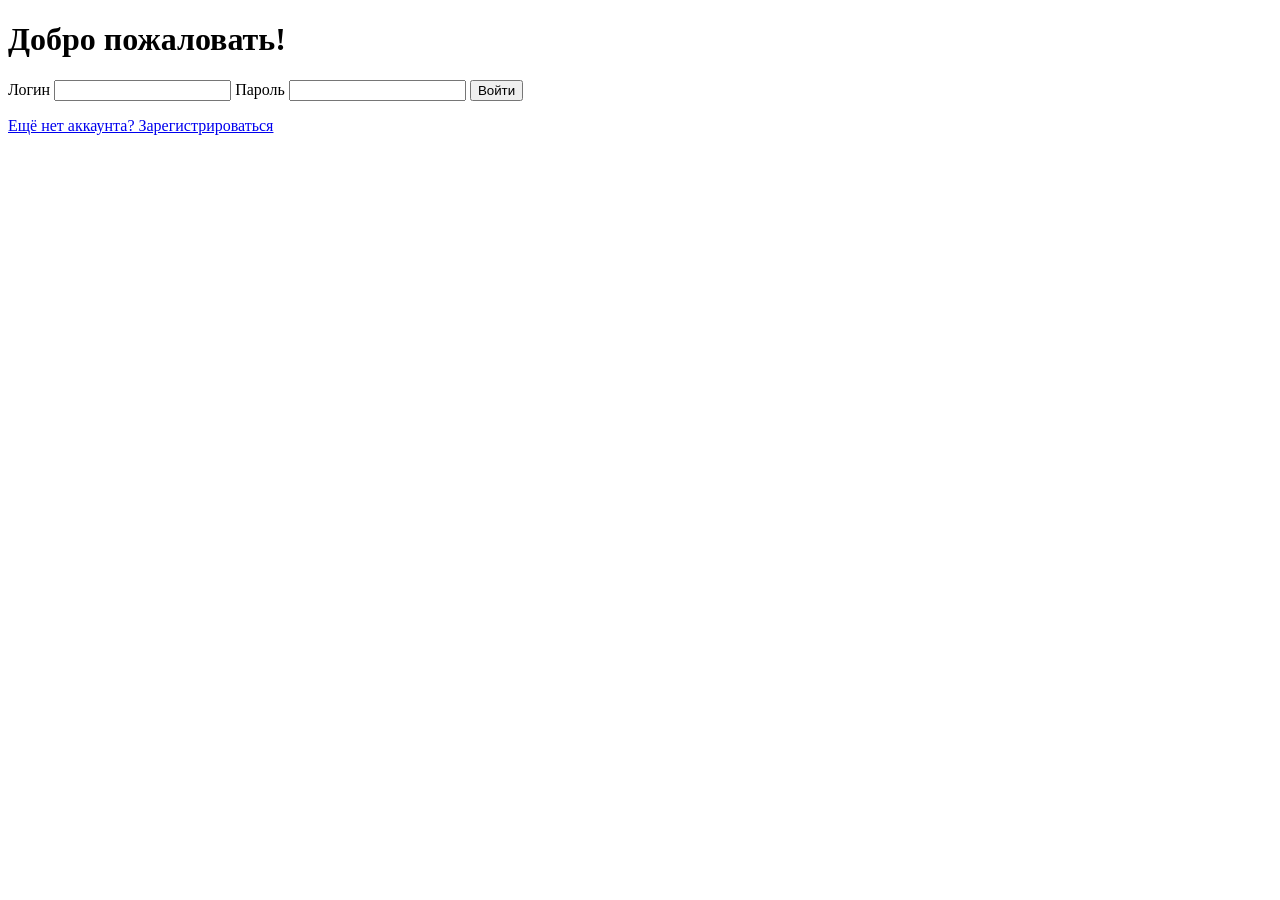
==== server/app/templates/index.html @ c776c7cb "небольшие изменения" ====
<!DOCTYPE html>
<html lang="ru">
<head>
    <meta charset="UTF-8">
    <link rel="stylesheet" href="/static/style.css">
    <script src="/static/qrcode.min.js" defer></script>
    <script src="/static/login.js" defer></script>
    <title>TOTP Authentication</title>
</head>
<body>
    <h1 id="welcome-title">Добро пожаловать!</h1>
    <form id="login-form">
        <label for="username">Логин</label>
        <input type="text" name="username" id="username" minlength="3" required>
        <label for="password">Пароль</label>
        <input type="password" name="password" id="password" minlength="8" required>
        <button type="submit">Войти</button>
    </form>
    <form id="totp-form" hidden>
        <label for="totp-code">Код аутентификации</label>
        <input type="text" id="totp-code" maxlength="6" required inputmode="numeric" autocomplete="one-time-code">
        <button type="submit">Подтвердить</button>
    </form>
    <form id="setup-form" hidden>
        <button type="submit">Подключить 2FA</button>
        <p id="setup-message"></p>
        <div id="qr-code" hidden></div>
        <p id="manual-secret-container" hidden>Ключ для ручного ввода: <code id="manual-secret"></code></p>
    </form>
    <form id="confirm-form" hidden>
    <label for="confirm-code">Введите код из приложения</label>
    <input
        type="text"
        id="confirm-code"
        name="code"
        maxlength="6"
        minlength="6"
        pattern="[0-9]{6}"
        inputmode="numeric"
        autocomplete="one-time-code"
        placeholder="000000"
        required
    >
    <button type="submit">Подтвердить подключение</button>
    <p id="confirm-message"></p>
</form>
<section id="setup-success" hidden aria-labelledby="setup-success-title">
    <h2 id="setup-success-title">Двухфакторная аутентификация подключена</h2>
    <p>Готово! Теперь для входа потребуется код из приложения-аутентификатора.</p>
    <button id="open-profile-button" type="button">Перейти в профиль</button>
    <p id="setup-success-message" role="status"></p>
</section>
    <p id="login-message"></p>
<a href="/register" id="register-link">Ещё нет аккаунта? Зарегистрироваться</a>
<section id="profile-panel" hidden>
    <h2>Личный кабинет</h2>
    <p id="profile-info"></p>
    <button id="logout-button" type="button">Выйти</button>
</section>
</body>
</html>
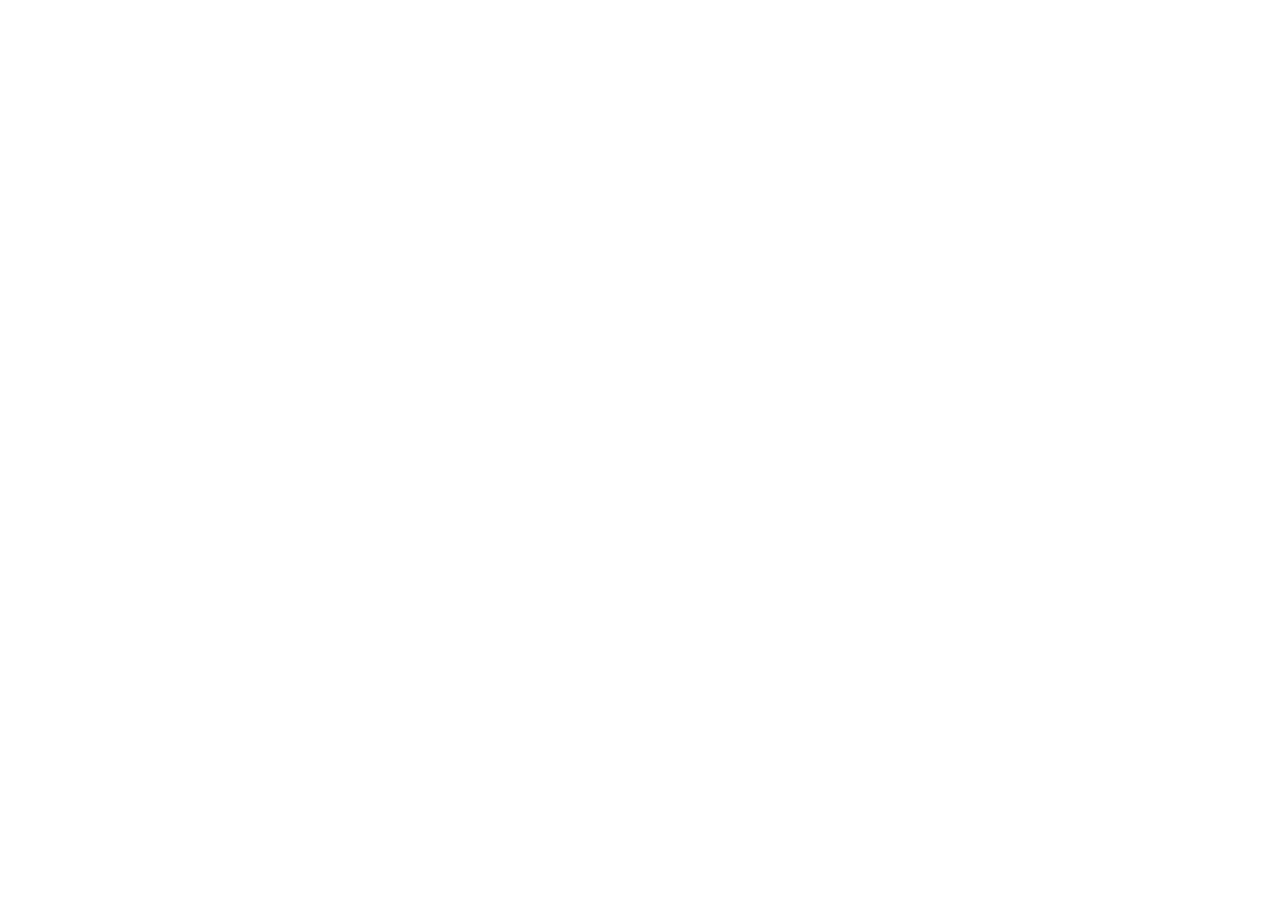
==== commit 7d865690: "chatgpt сделал фронтенд." ====
--- a/server/app/templates/index.html
+++ b/server/app/templates/index.html
@@ -2,60 +2,80 @@
 <html lang="ru">
 <head>
     <meta charset="UTF-8">
+    <meta name="viewport" content="width=device-width, initial-scale=1">
+    <title>Вход · TOTP Authenticator</title>
     <link rel="stylesheet" href="/static/style.css">
     <script src="/static/qrcode.min.js" defer></script>
+    <script src="/static/auth.js" defer></script>
     <script src="/static/login.js" defer></script>
-    <title>TOTP Authentication</title>
 </head>
 <body>
-    <h1 id="welcome-title">Добро пожаловать!</h1>
-    <form id="login-form">
-        <label for="username">Логин</label>
-        <input type="text" name="username" id="username" minlength="3" required>
-        <label for="password">Пароль</label>
-        <input type="password" name="password" id="password" minlength="8" required>
-        <button type="submit">Войти</button>
-    </form>
-    <form id="totp-form" hidden>
-        <label for="totp-code">Код аутентификации</label>
-        <input type="text" id="totp-code" maxlength="6" required inputmode="numeric" autocomplete="one-time-code">
-        <button type="submit">Подтвердить</button>
-    </form>
-    <form id="setup-form" hidden>
-        <button type="submit">Подключить 2FA</button>
-        <p id="setup-message"></p>
-        <div id="qr-code" hidden></div>
-        <p id="manual-secret-container" hidden>Ключ для ручного ввода: <code id="manual-secret"></code></p>
-    </form>
-    <form id="confirm-form" hidden>
-    <label for="confirm-code">Введите код из приложения</label>
-    <input
-        type="text"
-        id="confirm-code"
-        name="code"
-        maxlength="6"
-        minlength="6"
-        pattern="[0-9]{6}"
-        inputmode="numeric"
-        autocomplete="one-time-code"
-        placeholder="000000"
-        required
-    >
-    <button type="submit">Подтвердить подключение</button>
-    <p id="confirm-message"></p>
-</form>
-<section id="setup-success" hidden aria-labelledby="setup-success-title">
-    <h2 id="setup-success-title">Двухфакторная аутентификация подключена</h2>
-    <p>Готово! Теперь для входа потребуется код из приложения-аутентификатора.</p>
-    <button id="open-profile-button" type="button">Перейти в профиль</button>
-    <p id="setup-success-message" role="status"></p>
-</section>
-    <p id="login-message"></p>
-<a href="/register" id="register-link">Ещё нет аккаунта? Зарегистрироваться</a>
-<section id="profile-panel" hidden>
-    <h2>Личный кабинет</h2>
-    <p id="profile-info"></p>
-    <button id="logout-button" type="button">Выйти</button>
-</section>
+<main class="auth">
+    <section id="loading" hidden>
+        <h1>Проверяем сессию…</h1>
+    </section>
+
+    <section id="login" hidden>
+        <h1>Вход в аккаунт</h1>
+        <form id="login-form" method="post">
+            <label for="username">Логин</label>
+            <input type="text" name="username" id="username" autocomplete="username" minlength="3" required>
+
+            <label for="password">Пароль</label>
+            <input type="password" name="password" id="password" autocomplete="current-password" minlength="8" required>
+
+            <button type="submit">Войти</button>
+        </form>
+        <p class="navigation"><a href="/register">Ещё нет аккаунта? Зарегистрироваться</a></p>
+    </section>
+
+    <section id="totp" hidden>
+        <h1>Подтверждение входа</h1>
+        <form id="totp-form" method="post">
+            <label for="totp-code">Шестизначный код из приложения</label>
+            <input type="text" id="totp-code" name="code" maxlength="6"
+                   pattern="[0-9]{6}" inputmode="numeric" autocomplete="one-time-code" required>
+            <button type="submit">Подтвердить вход</button>
+        </form>
+        <button class="start-over" type="button">Начать заново</button>
+    </section>
+
+    <section id="setup" hidden>
+        <h1>Подключение 2FA</h1>
+        <p>После настройки для входа понадобится код из приложения-аутентификатора.</p>
+        <button id="setup-button" type="button">Получить QR-код</button>
+        <button class="start-over" type="button">Начать заново</button>
+    </section>
+
+    <section id="confirm" hidden>
+        <h1>Добавьте аккаунт</h1>
+        <p id="qr-instructions" hidden>Откройте приложение-аутентификатор и отсканируйте QR-код.</p>
+        <div id="qr-code" role="img" aria-label="QR-код для приложения-аутентификатора" hidden></div>
+
+        <p class="secret">Ключ для ручного ввода <code id="manual-secret"></code></p>
+        <button id="copy-secret" type="button">Скопировать ключ</button>
+
+        <form id="confirm-form" method="post">
+            <label for="confirm-code">Шестизначный код из приложения</label>
+            <input type="text" id="confirm-code" name="code" maxlength="6"
+                   pattern="[0-9]{6}" inputmode="numeric" autocomplete="one-time-code" required>
+            <button type="submit">Подтвердить подключение</button>
+        </form>
+        <button class="start-over" type="button">Начать заново</button>
+    </section>
+
+    <section id="success" hidden>
+        <h1 class="small-title" id="success-title">2FA подключена</h1>
+        <button id="open-profile" type="button">Перейти в профиль</button>
+    </section>
+
+    <section id="profile" hidden>
+        <h1 class="small-title">Личный кабинет</h1>
+        <p id="profile-info"></p>
+        <button id="logout" type="button">Выйти</button>
+    </section>
+
+    <p id="message" class="message" role="status"></p>
+</main>
 </body>
 </html>
